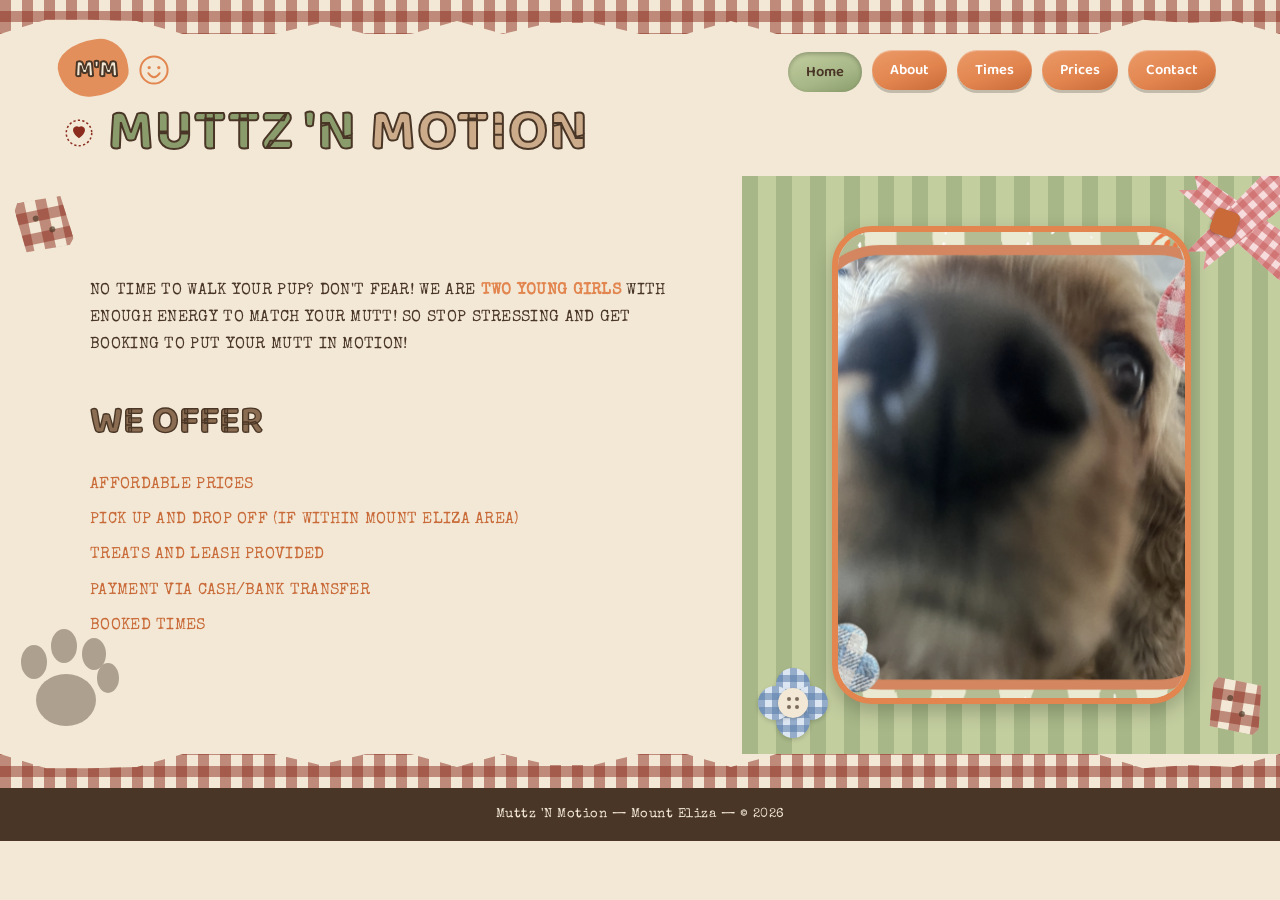
==== index.html @ 389e5179 "Add files via upload" ====
<!DOCTYPE html>
<html lang="en">
<head>
<meta charset="UTF-8">
<meta name="viewport" content="width=device-width, initial-scale=1.0">
<title>Home | Muttz 'N Motion</title>
<link rel="preconnect" href="https://fonts.googleapis.com">
<link href="https://fonts.googleapis.com/css2?family=Baloo+2:wght@500;600;700;800&family=Special+Elite&display=swap" rel="stylesheet">
<style>

:root{
  --cream:#f2e8d5;
  --cream-dark:#e3d3ac;
  --sage:#a7b787;
  --sage-light:#c3ce9f;
  --sage-dark:#8a9c6b;
  --brown:#4a3626;
  --brown-soft:#8a6d52;
  --tan:#cbab8a;
  --terracotta:#e2854f;
  --terracotta-dark:#c96a38;
  --gingham-red:#8b2c1e;
  --pink:#e08a8a;
  --pink-light:#f6dcdc;
  --blue:#7a9dc2;
  --blue-light:#dbe6f2;
}

*{box-sizing:border-box;}
html{scroll-behavior:smooth;}
body{
  margin:0;
  font-family:'Special Elite', 'Courier New', monospace;
  background:var(--cream);
  color:var(--brown);
}
h1,h2,h3,.wordmark,.nav-pill,.logo-text{
  font-family:'Baloo 2', sans-serif;
}

/* ================= GINGHAM FABRIC PATTERNS ================= */
.gingham-red{
  background-color:var(--cream);
  background-image:
    repeating-linear-gradient(90deg, rgba(139,44,30,.5) 0 11px, transparent 11px 22px),
    repeating-linear-gradient(0deg, rgba(139,44,30,.5) 0 11px, transparent 11px 22px);
  background-size:22px 22px;
}
.gingham-pink{
  background-color:var(--pink-light);
  background-image:
    repeating-linear-gradient(90deg, rgba(200,90,90,.55) 0 7px, transparent 7px 14px),
    repeating-linear-gradient(0deg, rgba(200,90,90,.55) 0 7px, transparent 7px 14px);
  background-size:14px 14px;
}
.gingham-blue{
  background-color:var(--blue-light);
  background-image:
    repeating-linear-gradient(90deg, rgba(90,125,170,.55) 0 7px, transparent 7px 14px),
    repeating-linear-gradient(0deg, rgba(90,125,170,.55) 0 7px, transparent 7px 14px);
  background-size:14px 14px;
}

.stripe-bg{
  background-image: repeating-linear-gradient(90deg,
    var(--sage) 0px, var(--sage) 16px,
    var(--sage-light) 16px, var(--sage-light) 34px);
}
.paper-bg{
  background-color:var(--cream);
  background-image:
    radial-gradient(ellipse 220px 140px at 10% 20%, rgba(227,211,172,.55), transparent 70%),
    radial-gradient(ellipse 260px 180px at 85% 75%, rgba(227,211,172,.5), transparent 70%),
    radial-gradient(ellipse 180px 120px at 60% 15%, rgba(227,211,172,.4), transparent 70%),
    radial-gradient(var(--cream-dark) 1px, transparent 1px);
  background-size:auto, auto, auto, 14px 14px;
}

/* ================= TORN PAPER STRIPS ================= */
.torn-strip{
  height:34px;
  width:100%;
  position:relative;
}
.torn-strip.torn-top{
  clip-path:polygon(100% 0%, 100% 100%, 96.4% 62%, 92.9% 68%, 89.3% 58%, 85.7% 100%, 82.1% 100%, 78.6% 100%, 75% 100%, 71.4% 100%, 67.9% 100%, 64.3% 100%, 60.7% 100%, 57.1% 62%, 53.6% 100%, 50% 100%, 46.4% 68%, 42.9% 68%, 39.3% 100%, 35.7% 62%, 32.1% 100%, 28.6% 100%, 25% 68%, 21.4% 100%, 17.9% 100%, 14.3% 100%, 10.7% 62%, 7.1% 58%, 3.6% 58%, 0% 100%, 0% 0%);
}
.torn-strip.torn-bottom{
  transform:scaleY(-1);
  clip-path:polygon(100% 0%, 100% 100%, 96.4% 62%, 92.9% 68%, 89.3% 58%, 85.7% 100%, 82.1% 100%, 78.6% 100%, 75% 100%, 71.4% 100%, 67.9% 100%, 64.3% 100%, 60.7% 100%, 57.1% 62%, 53.6% 100%, 50% 100%, 46.4% 68%, 42.9% 68%, 39.3% 100%, 35.7% 62%, 32.1% 100%, 28.6% 100%, 25% 68%, 21.4% 100%, 17.9% 100%, 14.3% 100%, 10.7% 62%, 7.1% 58%, 3.6% 58%, 0% 100%, 0% 0%);
}

/* ================= CORNER DECORATIONS ================= */
.page-frame{position:relative;}

.corner-btn{
  position:absolute;
  width:52px;height:52px;
  z-index:5;
  clip-path:polygon(8% 0%,92% 4%,100% 88%,90% 100%,6% 96%,0% 14%);
  box-shadow:0 2px 6px rgba(0,0,0,.2);
}
.corner-btn.tl{top:22px;left:18px;transform:rotate(-12deg);}
.corner-btn.br{bottom:22px;right:18px;transform:rotate(9deg);}
.corner-btn::before,
.corner-btn::after{
  content:"";
  position:absolute;
  width:6px;height:6px;
  border-radius:50%;
  background:var(--brown);
  opacity:.65;
}
.corner-btn::before{top:16px;left:16px;}
.corner-btn::after{bottom:16px;right:16px;}

.paw-print{
  position:absolute;
  bottom:14px;left:6px;
  width:120px;
  opacity:.4;
  z-index:1;
  pointer-events:none;
}

.bow-corner{
  position:absolute;
  top:0;right:0;
  width:120px;height:100px;
  z-index:5;
  pointer-events:none;
}
.bow-corner .ribbon{
  position:absolute;
  width:150px;height:42px;
  top:30px;left:10px;
  clip-path:polygon(0% 20%,90% 0%,100% 30%,92% 45%,100% 62%,90% 100%,0% 78%,10% 50%);
}
.bow-corner .ribbon.r1{transform:rotate(38deg);}
.bow-corner .ribbon.r2{transform:rotate(-42deg); top:14px; left:16px;}
.bow-corner .knot{
  position:absolute;
  width:26px;height:26px;
  border-radius:6px;
  background:var(--terracotta-dark);
  top:34px;left:52px;
  z-index:2;
  transform:rotate(20deg);
  box-shadow:0 1px 3px rgba(0,0,0,.3);
}

.bunny-ears{
  position:absolute;
  width:100px;height:120px;
  z-index:4;
}
.bunny-ears .ear{
  position:absolute;
  width:44px;height:88px;
  border-radius:50% 50% 45% 45% / 60% 60% 40% 40%;
  box-shadow:0 2px 6px rgba(0,0,0,.18);
}
.bunny-ears .ear.left{top:10px;left:8px;transform:rotate(-14deg);}
.bunny-ears .ear.right{top:0px;left:44px;transform:rotate(10deg);}
.bunny-ears .hole{
  position:absolute;
  width:5px;height:5px;
  border-radius:50%;
  background:#8a4a4a;
  opacity:.6;
}

.flower-deco{
  position:absolute;
  width:70px;height:70px;
  z-index:5;
}
.flower-deco .petal{
  position:absolute;
  width:34px;height:34px;
  border-radius:50%;
  box-shadow:0 2px 4px rgba(0,0,0,.15);
}
.flower-deco .petal.p1{top:0;left:18px;}
.flower-deco .petal.p2{top:18px;left:36px;}
.flower-deco .petal.p3{top:36px;left:18px;}
.flower-deco .petal.p4{top:18px;left:0;}
.flower-deco .center{
  position:absolute;
  top:20px;left:20px;
  width:30px;height:30px;
  border-radius:50%;
  background:var(--cream);
  box-shadow:0 1px 3px rgba(0,0,0,.2);
}
.flower-deco .center .hole{
  position:absolute;
  width:4px;height:4px;
  border-radius:50%;
  background:var(--brown);
  opacity:.7;
}
.flower-deco .center .hole.h1{top:9px;left:9px;}
.flower-deco .center .hole.h2{top:9px;left:17px;}
.flower-deco .center .hole.h3{top:17px;left:9px;}
.flower-deco .center .hole.h4{top:17px;left:17px;}

.smiley{
  width:32px;height:32px;
  flex-shrink:0;
}
.heart-stamp{
  width:30px;height:30px;
  flex-shrink:0;
}

/* ================= HEADER ================= */
header{
  position:sticky;
  top:0;
  z-index:100;
  background:var(--cream);
}
.nav-row{
  max-width:1200px;
  margin:0 auto;
  display:flex;
  align-items:center;
  justify-content:space-between;
  padding:10px 24px 4px 24px;
  gap:16px;
  flex-wrap:wrap;
}
.brand{
  display:flex;
  align-items:center;
  gap:10px;
  text-decoration:none;
}
.logo-badge{
  position:relative;
  width:64px;height:52px;
}
.logo-badge .splat{
  position:absolute;
  inset:-4px 0 0 -6px;
  width:70px;height:56px;
  background:var(--terracotta);
  border-radius:60% 40% 55% 45% / 45% 55% 40% 60%;
  transform:rotate(-8deg);
  opacity:.9;
}
.logo-badge .logo-text{
  position:relative;
  z-index:2;
  font-weight:800;
  font-size:1.5rem;
  color:var(--cream);
  -webkit-text-stroke:2px var(--brown);
  text-align:center;
  line-height:52px;
}

nav{
  display:flex;
  gap:10px;
  flex-wrap:wrap;
}
.nav-pill{
  font-family:'Baloo 2', sans-serif;
  font-weight:600;
  font-size:.92rem;
  color:#fff;
  background:linear-gradient(160deg, #eb9a68, var(--terracotta) 55%, var(--terracotta-dark));
  border:none;
  padding:8px 18px;
  border-radius:999px;
  cursor:pointer;
  box-shadow:0 3px 0 rgba(0,0,0,.2), inset 0 1px 1px rgba(255,255,255,.4);
  text-decoration:none;
  transition:all .15s ease;
  display:inline-block;
}
.nav-pill:hover{filter:brightness(1.05);}
.nav-pill.active{
  background:linear-gradient(160deg, var(--sage-light), var(--sage) 60%, var(--sage-dark));
  color:var(--brown);
  box-shadow:inset 0 2px 4px rgba(0,0,0,.25);
  transform:translateY(2px);
}

.title-row{
  max-width:1200px;
  margin:0 auto;
  display:flex;
  align-items:center;
  gap:14px;
  padding:4px 24px 14px 24px;
  flex-wrap:wrap;
}
.wordmark{
  font-size:clamp(2rem, 5.2vw, 3.6rem);
  font-weight:700;
  letter-spacing:1px;
  line-height:1;
}
.wordmark .a{color:var(--sage-dark); -webkit-text-stroke:2px var(--brown);}
.wordmark .b{color:var(--tan); -webkit-text-stroke:2px var(--brown);}

/* ================= PAGE LAYOUT ================= */
main.page-section{
  position:relative;
  overflow:hidden;
  min-height:60vh;
  display:grid;
  grid-template-columns: 58% 42%;
}
@media (max-width:820px){
  main.page-section{grid-template-columns:1fr; min-height:auto;}
}

.panel-left{
  background:var(--cream);
  padding:60px 56px 80px 90px;
  position:relative;
  display:flex;
  flex-direction:column;
  justify-content:center;
  gap:16px;
}
.panel-right{
  position:relative;
  display:flex;
  align-items:center;
  justify-content:center;
  padding:50px;
}

h2.section-title{
  font-size:2.4rem;
  color:var(--brown-soft);
  -webkit-text-stroke:1.4px var(--brown);
  margin:0 0 4px 0;
}

p, li{
  font-size:1rem;
  line-height:1.7;
  letter-spacing:.3px;
}

.highlight{color:var(--terracotta); font-weight:bold;}

ul.offer-list{
  list-style:none;
  margin:0; padding:0;
  color:var(--terracotta-dark);
}
ul.offer-list li{margin-bottom:8px;}

.photo-frame{
  width:min(380px, 82%);
  aspect-ratio:3/4;
  border-radius:40px;
  border:6px solid var(--terracotta);
  overflow:hidden;
  box-shadow:0 8px 20px rgba(0,0,0,.22);
  position:relative;
  z-index:2;
  background:#ddd;
}
.photo-frame img{
  width:100%;height:100%;object-fit:cover;display:block;
}

.cols-2{
  display:flex;
  gap:40px;
  flex-wrap:wrap;
}
.cols-2 > div:not(.divider-v){flex:1; min-width:220px;}
.divider-v{
  width:2px;background:var(--terracotta); align-self:stretch; opacity:.5;
}

.price-row{display:flex; justify-content:space-between; max-width:320px; margin-bottom:6px;}
.price-row .amt{color:var(--terracotta-dark); font-weight:bold;}

.deal-block{margin-bottom:22px;}
.deal-price{color:var(--terracotta); font-weight:bold; font-size:1.15rem;}

.contact-line{margin-bottom:10px; font-size:1.05rem;}
.contact-line a{color:var(--terracotta-dark); text-decoration:none; font-weight:bold;}

.socials{display:flex; gap:18px; margin-top:20px;}
.socials a{
  width:52px;height:52px;border-radius:50%;
  display:flex;align-items:center;justify-content:center;
  box-shadow:0 3px 8px rgba(0,0,0,.2);
  transition:transform .2s ease;
}
.socials a:hover{transform:translateY(-3px);}
.fb{background:#1877f2;}
.ig{background:radial-gradient(circle at 30% 110%, #fdf497 0%, #fd5949 45%, #d6249f 60%, #285AEB 90%);}
.tt{background:#111;}
.socials svg{width:28px;height:28px;}

footer{
  text-align:center;
  padding:20px;
  background:var(--brown);
  color:var(--cream);
  font-size:.82rem;
  letter-spacing:.5px;
}


</style>
</head>
<body>
<div class="torn-strip torn-top gingham-red"></div>
<header>
  <div class="nav-row">
    <a href="index.html" class="brand">
      <div class="logo-badge">
        <div class="splat"></div>
        <div class="logo-text">M'M</div>
      </div>
      <svg class="smiley" viewBox="0 0 40 40" fill="none"><circle cx="20" cy="20" r="17" stroke="#e2854f" stroke-width="2.5"/><circle cx="14" cy="17" r="2" fill="#e2854f"/><circle cx="26" cy="17" r="2" fill="#e2854f"/><path d="M13 24c2 3 5 5 7 5s5-2 7-5" stroke="#e2854f" stroke-width="2.5" stroke-linecap="round" fill="none"/></svg>
    </a>
    <nav>
      <a href="index.html" class="nav-pill active">Home</a>
      <a href="about.html" class="nav-pill">About</a>
      <a href="times.html" class="nav-pill">Times</a>
      <a href="prices.html" class="nav-pill">Prices</a>
      <a href="contact.html" class="nav-pill">Contact</a>
    </nav>
  </div>
  <div class="title-row">
    <svg class="heart-stamp" viewBox="0 0 40 40" fill="none"><circle cx="20" cy="20" r="17" stroke="#8b2c1e" stroke-width="2" stroke-dasharray="3 3"/><path d="M20 27s-8-5.2-8-11a5 5 0 0 1 8-4 5 5 0 0 1 8 4c0 5.8-8 11-8 11Z" fill="#8b2c1e"/></svg>
    <span class="wordmark"><span class="a">MUTTZ 'N</span> <span class="b">MOTION</span></span>
  </div>
</header>
<div class="page-frame">
<div class="corner-btn tl gingham-red"></div>
<div class="corner-btn br gingham-red"></div>
<svg class="paw-print" viewBox="0 0 120 120"><g fill="#4a3626"><ellipse cx="60" cy="80" rx="30" ry="26"/><ellipse cx="28" cy="42" rx="13" ry="17"/><ellipse cx="58" cy="26" rx="13" ry="17"/><ellipse cx="88" cy="34" rx="12" ry="16"/><ellipse cx="102" cy="58" rx="11" ry="15"/></g></svg>
<main class="page-section">
  <div class="panel-left paper-bg">
    <p>NO TIME TO WALK YOUR PUP? DON'T FEAR! WE ARE <span class="highlight">TWO YOUNG GIRLS</span> WITH ENOUGH ENERGY TO MATCH YOUR MUTT! SO STOP STRESSING AND GET BOOKING TO PUT YOUR MUTT IN MOTION!</p>
    <h2 class="section-title">WE OFFER</h2>
    <ul class="offer-list">
      <li>AFFORDABLE PRICES</li>
      <li>PICK UP AND DROP OFF (IF WITHIN MOUNT ELIZA AREA)</li>
      <li>TREATS AND LEASH PROVIDED</li>
      <li>PAYMENT VIA CASH/BANK TRANSFER</li>
      <li>BOOKED TIMES</li>
    </ul>
  </div>
  <div class="panel-right stripe-bg">
    <div class="bow-corner">
      <div class="ribbon r1 gingham-pink"></div>
      <div class="ribbon r2 gingham-pink"></div>
      <div class="knot"></div>
    </div>
    <div class="photo-frame"><img src="[data-uri]" alt="Happy dog"></div>
    <div class="flower-deco" style="bottom:16px;left:16px;">
      <div class="petal p1 gingham-blue"></div>
      <div class="petal p2 gingham-blue"></div>
      <div class="petal p3 gingham-blue"></div>
      <div class="petal p4 gingham-blue"></div>
      <div class="center">
        <div class="hole h1"></div><div class="hole h2"></div>
        <div class="hole h3"></div><div class="hole h4"></div>
      </div>
    </div>
  </div>
</main>
</div>
<div class="torn-strip torn-bottom gingham-red"></div><footer>Muttz 'N Motion &mdash; Mount Eliza &mdash; &copy; 2026</footer>
</body>
</html>
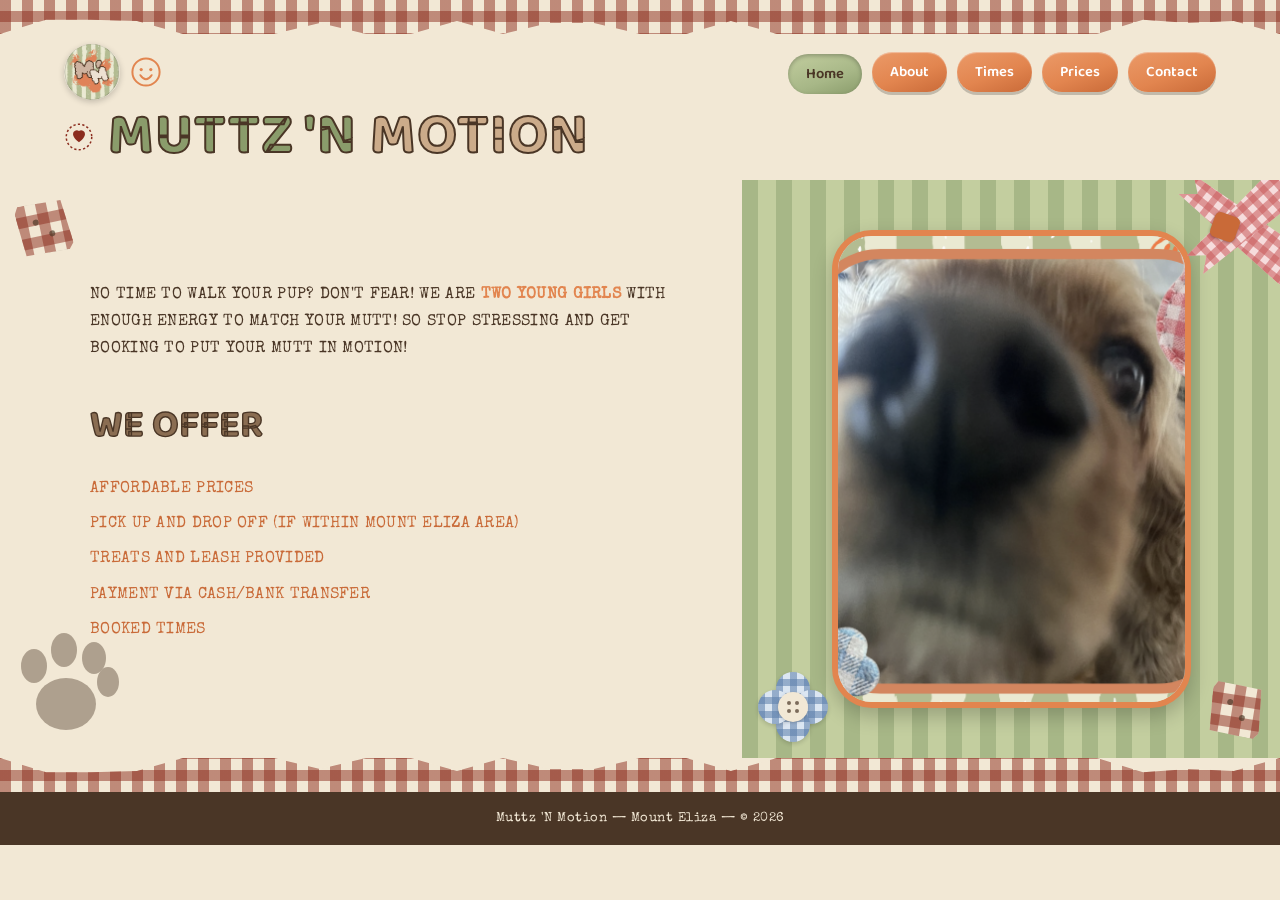
==== commit e75bddc3: "Add files via upload" ====
--- a/index.html
+++ b/index.html
@@ -237,6 +237,13 @@
   gap:10px;
   text-decoration:none;
 }
+.logo-badge-img{
+  width:56px;height:56px;
+  border-radius:50%;
+  object-fit:cover;
+  box-shadow:0 2px 6px rgba(0,0,0,.2);
+  flex-shrink:0;
+}
 .logo-badge{
   position:relative;
   width:64px;height:52px;
@@ -422,10 +429,7 @@
 <header>
   <div class="nav-row">
     <a href="index.html" class="brand">
-      <div class="logo-badge">
-        <div class="splat"></div>
-        <div class="logo-text">M'M</div>
-      </div>
+      <img class="logo-badge-img" src="[data-uri]" alt="Muttz 'N Motion logo">
       <svg class="smiley" viewBox="0 0 40 40" fill="none"><circle cx="20" cy="20" r="17" stroke="#e2854f" stroke-width="2.5"/><circle cx="14" cy="17" r="2" fill="#e2854f"/><circle cx="26" cy="17" r="2" fill="#e2854f"/><path d="M13 24c2 3 5 5 7 5s5-2 7-5" stroke="#e2854f" stroke-width="2.5" stroke-linecap="round" fill="none"/></svg>
     </a>
     <nav>
